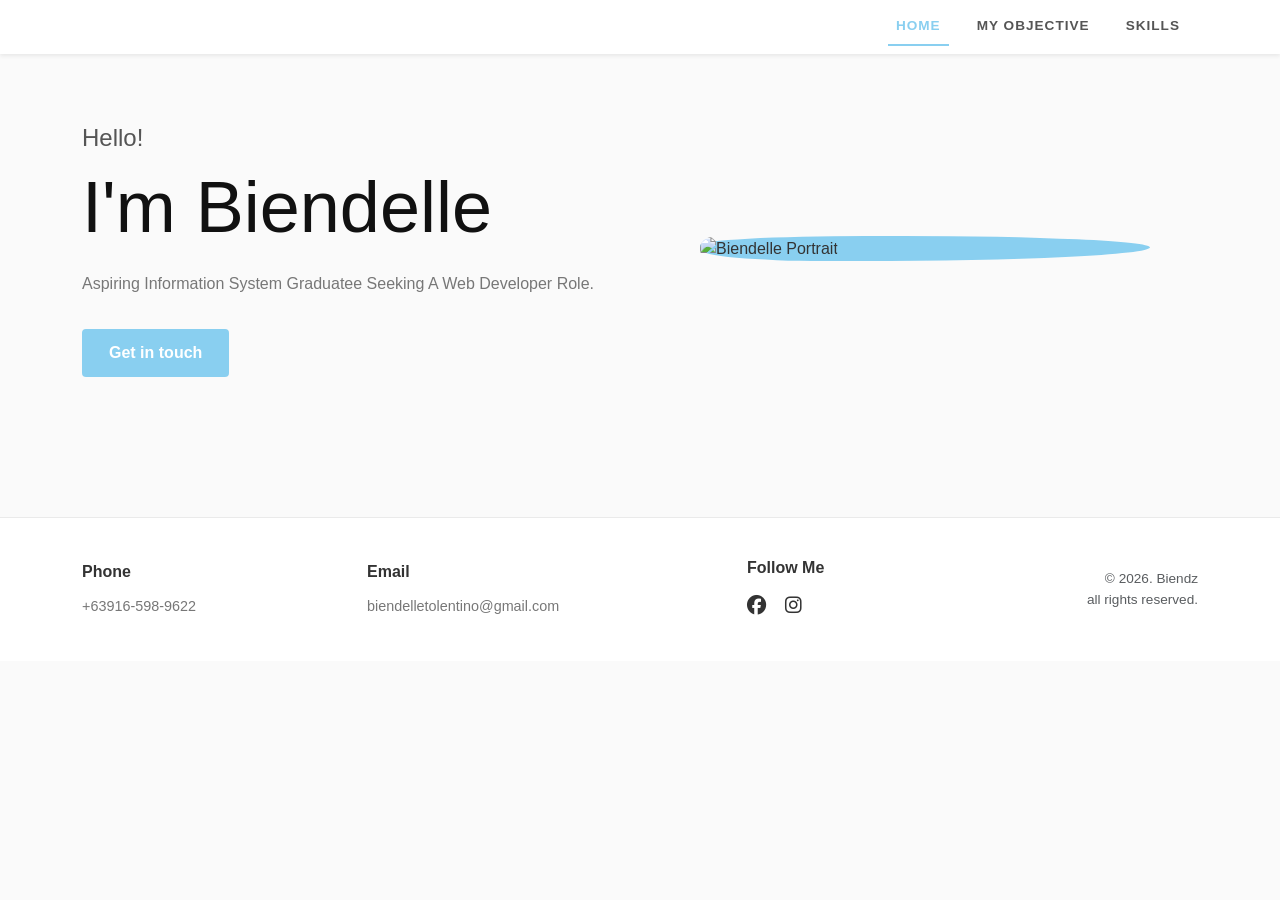
==== index.html @ 6ced43d2 "Initial commit: Static Website ready for deployment" ====
<!DOCTYPE html>
<html lang="en">
<head>
    <meta charset="UTF-8">
    <meta name="viewport" content="width=device-width, initial-scale=1.0">
    <title>Biendelle - Web Portfolio</title>
    
    <link href="https://cdn.jsdelivr.net/npm/bootstrap@5.3.0/dist/css/bootstrap.min.css" rel="stylesheet">
    
    <link href="https://unpkg.com/aos@2.3.1/dist/aos.css" rel="stylesheet">
    
    <link rel="stylesheet" href="https://cdnjs.cloudflare.com/ajax/libs/font-awesome/6.4.0/css/all.min.css">
    <link rel="stylesheet" href="style.css">
<!-- 
    <style>
        
    </style> -->
</head>
<body>

    <nav class="navbar navbar-expand-lg navbar-light bg-white fixed-top shadow-sm">
        <div class="container">
            <!-- <a class="navbar-brand d-lg-none" href="#">Biendelle</a> -->
            <button class="navbar-toggler" type="button" data-bs-toggle="collapse" data-bs-toggle="collapse" data-bs-target="#navbarNav">
                <span class="navbar-toggler-icon"></span>
            </button>
            <div class="collapse navbar-collapse justify-content-end" id="navbarNav">
                <ul class="navbar-nav">
                    <li class="nav-item">
                        <a class="nav-link active" href="#home">Home</a>
                    </li>
                    <li class="nav-item">
                        <a class="nav-link" href="objective.html">My Objective</a>
                    </li>
                    <li class="nav-item">
                        <a class="nav-link" href="skills.html">Skills</a>
                    </li>
                    <!-- <li class="nav-item">
                        <a class="nav-link" href="#">Services</a>
                    </li> -->
                </ul>
            </div>
        </div>
    </nav>

    <section id="home" class="hero-section">
        <div class="container">
            <div class="row align-items-center">
                <div class="col-lg-6 order-2 order-lg-1 mt-5 mt-lg-0" data-aos="fade-right" data-aos-duration="1000">
                    <p class="hero-subtitle mb-2">Hello!</p>
                    <h1 class="hero-title">I'm Biendelle</h1>
                    <p class="hero-text">
                        Aspiring Information System Graduatee Seeking A Web Developer Role.
                    </p>
                    <a href="#contact" class="btn btn-custom">Get in touch</a>
                </div>
                <div class="col-lg-6 order-1 order-lg-2" data-aos="fade-left" data-aos-duration="1000">
                    <div class="image-wrapper">
                        <div class="blob-bg"></div>
                        <img src="resources/toga-pic-adobe-edit.png" alt="Biendelle Portrait">
                    </div>
                </div>
            </div>
        </div>
    </section>

   

    

    <footer>
        <div class="container">
            <div class="row align-items-center">
                <div class="col-md-3 mb-4 mb-md-0">
                    <h6 class="footer-heading">Phone</h6>
                    <p class="footer-text mb-0">+63916-598-9622</p>
                </div>
                <div class="col-md-4 mb-4 mb-md-0">
                    <h6 class="footer-heading">Email</h6>
                    <p class="footer-text mb-0">biendelletolentino@gmail.com</p>
                </div>
                <div class="col-md-2 mb-4 mb-md-0">
                    <h6 class="footer-heading">Follow Me</h6>
                    <div class="social-icons">
                        <a href="#"><i class="fa-brands fa-facebook"></i></a>
                        <a href="#"><i class="fa-brands fa-instagram"></i></a>
                    </div>
                </div>
                <div class="col-md-3 text-md-end text-muted" style="font-size: 0.85rem;">
                    &copy; 2026. Biendz<br>all rights reserved.
                </div>
            </div>
        </div>
    </footer>

    <script src="https://cdn.jsdelivr.net/npm/bootstrap@5.3.0/dist/js/bootstrap.bundle.min.js"></script>
    
    <script src="https://unpkg.com/aos@2.3.1/dist/aos.js"></script>
    
    <script>
        AOS.init({
            once: true, // whether animation should happen only once - while scrolling down
            offset: 100 // offset (in px) from the original trigger point
        });
    </script>
</body>
</html>
---- style.css ----
/* General Styles & Typography */
        body {
            font-family: 'Segoe UI', Tahoma, Geneva, Verdana, sans-serif;
            color: #333;
            overflow-x: hidden;
            background-color: #fafafa;
        }
        
        .text-primary-custom {
            color: #89CFF0 !important;
        }
        
        .bg-primary-custom {
            background-color: #89CFF0 !important;
        }

        /* Navbar */
        .navbar-nav .nav-link {
            color: #555;
            font-size: 0.85rem;
            font-weight: 600;
            letter-spacing: 1px;
            text-transform: uppercase;
            margin: 0 10px;
            transition: 0.3s;
        }
        .navbar-nav .nav-link:hover, .navbar-nav .nav-link.active {
            color: #89CFF0;
            border-bottom: 2px solid #89CFF0;
        }

        /* Buttons */
        .btn-custom {
            background-color: #89CFF0;
            color: white;
            border: 2px solid #89CFF0;
            padding: 10px 25px;
            font-weight: 600;
            border-radius: 4px;
            transition: all 0.3s ease;
        }
        .btn-custom:hover {
            background-color: transparent;
            color: #89CFF0;
        }
        .btn-outline-custom {
            background-color: transparent;
            color: #89CFF0;
            border: 2px solid #89CFF0;
            padding: 10px 25px;
            font-weight: 600;
            border-radius: 4px;
            transition: all 0.3s ease;
        }
        .btn-outline-custom:hover {
            background-color: #89CFF0;
            color: white;
        }

        /* Hero Section */
        .hero-section {
            padding-top: 120px;
            padding-bottom: 80px;
            background-color: #fafafa;
        }
        .hero-title {
            font-size: 4.5rem;
            font-weight: 300;
            color: #111;
            margin-bottom: 20px;
        }
        .hero-subtitle {
            font-size: 1.5rem;
            font-weight: 400;
            color: #555;
        }
        .hero-text {
            color: #777;
            line-height: 1.8;
            margin-bottom: 30px;
        }
        
        /* Hero Image Blob Shape */
        .image-wrapper {
            position: relative;
            width: 100%;
            max-width: 450px;
            margin: 0 auto;
        }
        .blob-bg {
            position: absolute;
            top: 0;
            left: 0;
            width: 100%;
            height: 100%;
            background-color: #89CFF0;
            /* Creates the organic shape */
            border-radius: 40% 60% 70% 30% / 40% 50% 60% 50%;
            z-index: 1;
        }
        .image-wrapper img {
            position: relative;
            z-index: 2;
            width: 100%;
            height: auto;
            border-radius: 20px; /* Optional fallback */
            /* Add mask to clip image to blob if preferred, or leave as PNG with transparent background */
        }

        /* Section Headings */
        .section-heading {
            font-size: 2rem;
            font-weight: 600;
            margin-bottom: 20px;
            position: relative;
            display: inline-block;
        }
        .section-heading::after {
            content: '';
            position: absolute;
            width: 50%;
            height: 2px;
            background-color: #a8b2ff;
            bottom: -10px;
            left: 25%;
        }

        /* Timeline (Experience & Education) */
        .timeline-header {
            display: flex;
            align-items: center;
            font-weight: 600;
            margin-bottom: 30px;
            color: #333;
        }
        .timeline-header i {
            color: #89CFF0;
            font-size: 1.5rem;
            margin-right: 15px;
        }
        .timeline-item {
            display: flex;
            margin-bottom: 30px;
            position: relative;
        }
        .timeline-year {
            width: 35%;
            padding-right: 20px;
            font-weight: 500;
            color: #666;
            text-align: right;
            border-right: 2px solid #f0f0f0;
        }
        .timeline-content {
            width: 65%;
            padding-left: 30px;
        }
        .timeline-content h5 {
            font-size: 1.1rem;
            font-weight: 600;
            margin-bottom: 5px;
            color: #444;
        }
        .timeline-content p {
            color: #777;
            font-size: 0.9rem;
            margin: 0;
        }

        /* Footer */
        footer {
            border-top: 1px solid #eaeaea;
            padding: 40px 0;
            margin-top: 60px;
            background-color: #fff;
        }
        .footer-heading {
            font-weight: 600;
            margin-bottom: 15px;
            color: #333;
        }
        .footer-text {
            color: #777;
            font-size: 0.9rem;
        }
        .social-icons a {
            color: #333;
            font-size: 1.2rem;
            margin-right: 15px;
            transition: 0.3s;
        }
        .social-icons a:hover {
            color: #89CFF0;
        }
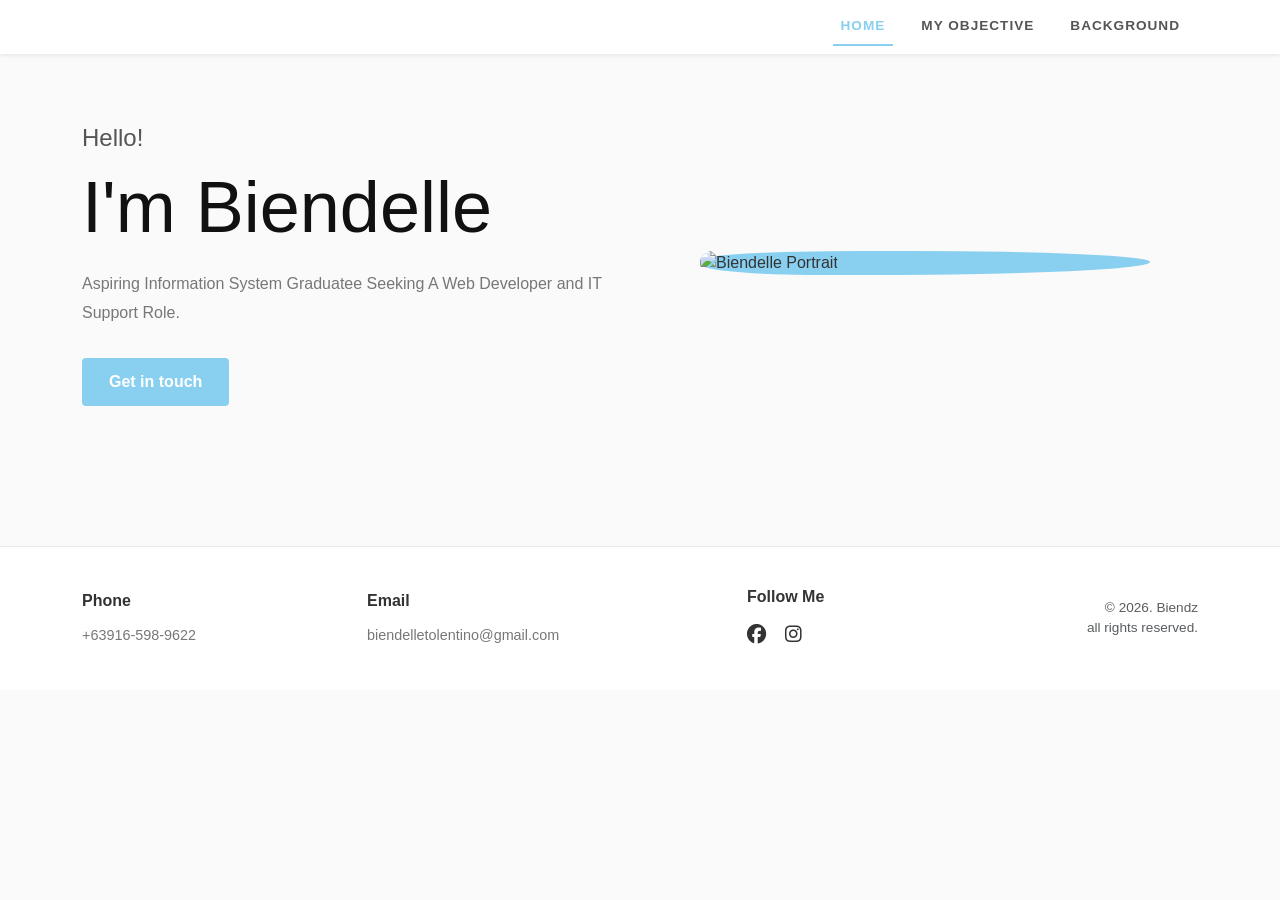
==== commit 718e4f5a: "- changed skills to background. - added skills section. - added modal when cliked get in touch on in" ====
--- a/index.html
+++ b/index.html
@@ -11,12 +11,12 @@
     
     <link rel="stylesheet" href="https://cdnjs.cloudflare.com/ajax/libs/font-awesome/6.4.0/css/all.min.css">
     <link rel="stylesheet" href="style.css">
-<!-- 
-    <style>
-        
-    </style> -->
+
+    
 </head>
 <body>
+
+    <div id="pageContent">
 
     <nav class="navbar navbar-expand-lg navbar-light bg-white fixed-top shadow-sm">
         <div class="container">
@@ -33,7 +33,7 @@
                         <a class="nav-link" href="objective.html">My Objective</a>
                     </li>
                     <li class="nav-item">
-                        <a class="nav-link" href="skills.html">Skills</a>
+                        <a class="nav-link" href="background.html">Background</a>
                     </li>
                     <!-- <li class="nav-item">
                         <a class="nav-link" href="#">Services</a>
@@ -50,9 +50,9 @@
                     <p class="hero-subtitle mb-2">Hello!</p>
                     <h1 class="hero-title">I'm Biendelle</h1>
                     <p class="hero-text">
-                        Aspiring Information System Graduatee Seeking A Web Developer Role.
+                        Aspiring Information System Graduatee Seeking A Web Developer and IT Support Role.
                     </p>
-                    <a href="#contact" class="btn btn-custom">Get in touch</a>
+                    <button class="btn btn-custom" id="openContact">Get in touch</button>
                 </div>
                 <div class="col-lg-6 order-1 order-lg-2" data-aos="fade-left" data-aos-duration="1000">
                     <div class="image-wrapper">
@@ -63,10 +63,6 @@
             </div>
         </div>
     </section>
-
-   
-
-    
 
     <footer>
         <div class="container">
@@ -82,8 +78,8 @@
                 <div class="col-md-2 mb-4 mb-md-0">
                     <h6 class="footer-heading">Follow Me</h6>
                     <div class="social-icons">
-                        <a href="#"><i class="fa-brands fa-facebook"></i></a>
-                        <a href="#"><i class="fa-brands fa-instagram"></i></a>
+                        <a href="https://www.facebook.com/biendz.11"><i class="fa-brands fa-facebook"></i></a>
+                        <a href="https://www.instagram.com/whiitwhiit11"><i class="fa-brands fa-instagram"></i></a>
                     </div>
                 </div>
                 <div class="col-md-3 text-md-end text-muted" style="font-size: 0.85rem;">
@@ -93,15 +89,83 @@
         </div>
     </footer>
 
+    </div>
+
+    <!-- Contact Modal -->
+    <div class="contact-overlay" id="contactOverlay">
+        <div class="contact-modal">
+            <button class="contact-modal-close" id="closeContact">&times;</button>
+            <h5>Get in Touch</h5>
+            <p>Choose how you'd like to reach me</p>
+            <div class="contact-icons">
+
+                <a class="contact-icon-link"
+                   href="https://mail.google.com/mail/?view=cm&to=biendelletolentino@gmail.com"
+                   target="_blank" rel="noopener">
+                    <div class="contact-icon-circle gmail">
+                        <i class="fa-solid fa-envelope"></i>
+                    </div>
+                    <span class="contact-icon-label">Gmail</span>
+                </a>
+
+                <a class="contact-icon-link"
+                   href="https://ig.me/whiitwhiit11"
+                   target="_blank" rel="noopener">
+                    <div class="contact-icon-circle instagram">
+                        <i class="fa-brands fa-instagram"></i>
+                    </div>
+                    <span class="contact-icon-label">Instagram</span>
+                </a>
+
+                <a class="contact-icon-link"
+                   href="https://m.me/biendz.11"
+                   target="_blank" rel="noopener">
+                    <div class="contact-icon-circle messenger">
+                        <i class="fa-brands fa-facebook-messenger"></i>
+                    </div>
+                    <span class="contact-icon-label">Messenger</span>
+                </a>
+
+            </div>
+        </div>
+    </div>
+
     <script src="https://cdn.jsdelivr.net/npm/bootstrap@5.3.0/dist/js/bootstrap.bundle.min.js"></script>
-    
     <script src="https://unpkg.com/aos@2.3.1/dist/aos.js"></script>
     
     <script>
         AOS.init({
-            once: true, // whether animation should happen only once - while scrolling down
-            offset: 100 // offset (in px) from the original trigger point
+            once: true,
+            offset: 100
+        });
+
+        const overlay = document.getElementById('contactOverlay');
+        const pageContent = document.getElementById('pageContent');
+
+        // function openContactModal() {
+        //     overlay.classList.add('active');
+        //     pageContent.classList.add('blurred');
+        // }
+
+        // function closeContactModal() {
+        //     overlay.classList.remove('active');
+        //     pageContent.classList.remove('blurred');
+        // }
+
+        document.getElementById('openContact').addEventListener('click', () => {
+            overlay.classList.add('active');
+            pageContent.classList.add('blurred');
+        });
+        document.getElementById('closeContact').addEventListener('click', () => {
+            overlay.classList.remove('active');
+            pageContent.classList.remove('blurred');
+        });
+        overlay.addEventListener('click', (e) => {
+            if (e.target === overlay) 
+            overlay.classList.remove('active');
+            pageContent.classList.remove('blurred');
         });
     </script>
+
 </body>
 </html>
--- a/style.css
+++ b/style.css
@@ -1,4 +1,3 @@
-/* General Styles & Typography */
         body {
             font-family: 'Segoe UI', Tahoma, Geneva, Verdana, sans-serif;
             color: #333;
@@ -40,8 +39,8 @@
             transition: all 0.3s ease;
         }
         .btn-custom:hover {
-            background-color: transparent;
-            color: #89CFF0;
+            background-color: #56c1f3;
+            color: #ffffff;
         }
         .btn-outline-custom {
             background-color: transparent;
@@ -94,7 +93,6 @@
             width: 100%;
             height: 100%;
             background-color: #89CFF0;
-            /* Creates the organic shape */
             border-radius: 40% 60% 70% 30% / 40% 50% 60% 50%;
             z-index: 1;
         }
@@ -103,8 +101,8 @@
             z-index: 2;
             width: 100%;
             height: auto;
-            border-radius: 20px; /* Optional fallback */
-            /* Add mask to clip image to blob if preferred, or leave as PNG with transparent background */
+            border-radius: 20px; 
+
         }
 
         /* Section Headings */
@@ -167,6 +165,65 @@
             margin: 0;
         }
 
+               /* ── Skills Section ── */
+        .skills-section {
+            padding: 60px 0 40px;
+        }
+        .skill-category-label {
+            font-size: 0.72rem;
+            font-weight: 700;
+            letter-spacing: 2px;
+            text-transform: uppercase;
+            color: #333;
+            margin-bottom: 12px;
+        }
+        .skill-card {
+            background-color: #fff;
+            border: 1px solid #f0f0f0;
+            border-radius: 10px;
+            padding: 22px 18px;
+            height: 100%;
+            transition: box-shadow 0.3s ease, transform 0.3s ease;
+        }
+        .skill-card:hover {
+            box-shadow: 0 6px 22px rgba(137, 207, 240, 0.20);
+            transform: translateY(-3px);
+        }
+        .skill-card-icon {
+            font-size: 1.5rem;
+            color: #89CFF0;
+            margin-bottom: 10px;
+        }
+        .skill-card h6 {
+            font-size: 0.92rem;
+            font-weight: 700;
+            color: #444;
+            margin-bottom: 14px;
+        }
+        .tech-badge {
+            display: inline-flex;
+            align-items: center;
+            gap: 5px;
+            background-color: #eef9fe;
+            color: #777;
+            font-size: 0.75rem;
+            font-weight: 600;
+            padding: 4px 10px;
+            border-radius: 20px;
+            margin: 3px 2px;
+            white-space: nowrap;
+        }
+        .tech-badge img {
+            width: 14px;
+            height: 14px;
+            object-fit: contain;
+            flex-shrink: 0;
+        }
+        .tech-badge i {
+            font-size: 11px;
+            color: #89CFF0;
+        }
+
         /* Footer */
         footer {
             border-top: 1px solid #eaeaea;
@@ -191,4 +248,115 @@
         }
         .social-icons a:hover {
             color: #89CFF0;
+        }
+
+                /* ── Contact Modal ── */
+        .contact-overlay {
+            display: none;
+            position: fixed;
+            inset: 0;
+            background: rgba(0, 0, 0, 0.35);
+            z-index: 9999;
+            align-items: center;
+            justify-content: center;
+        }
+        
+        #pageContent {
+            transition: filter 0.25s ease;
+        }
+        #pageContent.blurred {
+            filter: blur(12px);
+        }
+
+        .contact-overlay.active {
+            display: flex;
+        }
+        .contact-modal {
+            background: #fff;
+            border-radius: 16px;
+            padding: 36px 32px 28px;
+            width: 100%;
+            max-width: 360px;
+            text-align: center;
+            position: relative;
+            box-shadow: 0 12px 40px rgba(0,0,0,0.12);
+            animation: popIn 0.25s ease;
+        }
+        @keyframes popIn {
+            from { 
+                transform: scale(0.92); 
+                opacity: 0; 
+            }
+            to   { 
+                transform: scale(1);    
+                opacity: 1; 
+            }
+        }
+        .contact-modal h5 {
+            font-size: 1.1rem;
+            font-weight: 700;
+            color: #111;
+            margin-bottom: 6px;
+        }
+        .contact-modal p {
+            font-size: 0.85rem;
+            color: #777;
+            margin-bottom: 28px;
+        }
+        .contact-icons {
+            display: flex;
+            justify-content: center;
+            gap: 24px;
+        }
+        .contact-icon-link {
+            display: flex;
+            flex-direction: column;
+            align-items: center;
+            gap: 8px;
+            text-decoration: none;
+            transition: transform 0.2s ease;
+        }
+        .contact-icon-link:hover {
+            transform: translateY(-4px);
+        }
+        .contact-icon-circle {
+            width: 58px;
+            height: 58px;
+            border-radius: 50%;
+            display: flex;
+            align-items: center;
+            justify-content: center;
+            font-size: 1.5rem;
+        }
+        .contact-icon-circle.gmail{ 
+            background: #fde8e8; 
+            color: #EA4335; 
+        }
+        .contact-icon-circle.instagram{ 
+            background: #fce8f5; 
+            color: #E1306C; 
+        }
+        .contact-icon-circle.messenger{ 
+            background: #e8f0fe; 
+            color: #0084FF; 
+        }
+        .contact-icon-label {
+            font-size: 0.72rem;
+            font-weight: 600;
+            color: #666;
+        }
+        .contact-modal-close {
+            position: absolute;
+            top: 12px;
+            right: 16px;
+            background: none;
+            border: none;
+            font-size: 1.2rem;
+            color: #aaa;
+            cursor: pointer;
+            line-height: 1;
+            transition: color 0.2s;
+        }
+        .contact-modal-close:hover { 
+            color: #555; 
         }
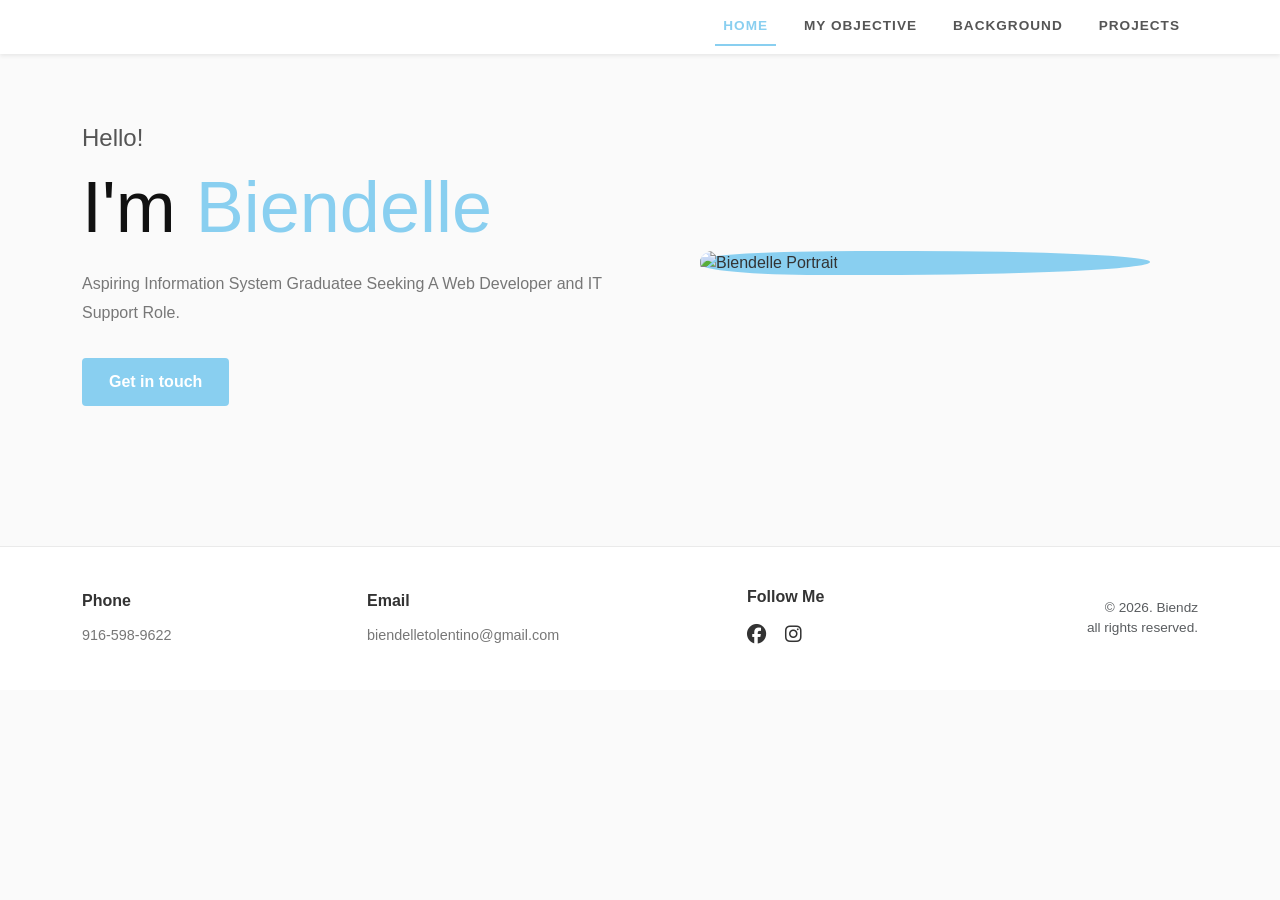
==== commit b75c7a6f: "- added project page. - fix contact when clicked. - remove contact modal replace with only messenger" ====
--- a/index.html
+++ b/index.html
@@ -3,6 +3,7 @@
 <head>
     <meta charset="UTF-8">
     <meta name="viewport" content="width=device-width, initial-scale=1.0">
+    <meta name="format-detection" content="telephone=no">
     <title>Biendelle - Web Portfolio</title>
     
     <link href="https://cdn.jsdelivr.net/npm/bootstrap@5.3.0/dist/css/bootstrap.min.css" rel="stylesheet">
@@ -35,9 +36,9 @@
                     <li class="nav-item">
                         <a class="nav-link" href="background.html">Background</a>
                     </li>
-                    <!-- <li class="nav-item">
-                        <a class="nav-link" href="#">Services</a>
-                    </li> -->
+                    <li class="nav-item">
+                        <a class="nav-link" href="project.html">Projects</a>
+                    </li>
                 </ul>
             </div>
         </div>
@@ -48,11 +49,12 @@
             <div class="row align-items-center">
                 <div class="col-lg-6 order-2 order-lg-1 mt-5 mt-lg-0" data-aos="fade-right" data-aos-duration="1000">
                     <p class="hero-subtitle mb-2">Hello!</p>
-                    <h1 class="hero-title">I'm Biendelle</h1>
+                    <h1 class="hero-title">I'm <span class="hero-name" style="color: #89CFF0;">Biendelle</span></h1>
                     <p class="hero-text">
                         Aspiring Information System Graduatee Seeking A Web Developer and IT Support Role.
                     </p>
-                    <button class="btn btn-custom" id="openContact">Get in touch</button>
+                    <!-- <button class="btn btn-custom" id="openContact">Get in touch</button> -->
+                     <a href="https://m.me/biendz.11" target="_blank" rel="noopener" class="btn btn-custom">Get in touch</a>
                 </div>
                 <div class="col-lg-6 order-1 order-lg-2" data-aos="fade-left" data-aos-duration="1000">
                     <div class="image-wrapper">
@@ -69,7 +71,7 @@
             <div class="row align-items-center">
                 <div class="col-md-3 mb-4 mb-md-0">
                     <h6 class="footer-heading">Phone</h6>
-                    <p class="footer-text mb-0">+63916-598-9622</p>
+                    <p class="footer-text mb-0">916-598-9622</p>
                 </div>
                 <div class="col-md-4 mb-4 mb-md-0">
                     <h6 class="footer-heading">Email</h6>
@@ -92,7 +94,7 @@
     </div>
 
     <!-- Contact Modal -->
-    <div class="contact-overlay" id="contactOverlay">
+    <!-- <div class="contact-overlay" id="contactOverlay">
         <div class="contact-modal">
             <button class="contact-modal-close" id="closeContact">&times;</button>
             <h5>Get in Touch</h5>
@@ -109,7 +111,7 @@
                 </a>
 
                 <a class="contact-icon-link"
-                   href="https://ig.me/whiitwhiit11"
+                   href="https://www.instagram.com/whiitwhiit11/?igshid=3945398300"
                    target="_blank" rel="noopener">
                     <div class="contact-icon-circle instagram">
                         <i class="fa-brands fa-instagram"></i>
@@ -128,7 +130,7 @@
 
             </div>
         </div>
-    </div>
+    </div> -->
 
     <script src="https://cdn.jsdelivr.net/npm/bootstrap@5.3.0/dist/js/bootstrap.bundle.min.js"></script>
     <script src="https://unpkg.com/aos@2.3.1/dist/aos.js"></script>
--- a/style.css
+++ b/style.css
@@ -1,4 +1,4 @@
-        body {
+body {
             font-family: 'Segoe UI', Tahoma, Geneva, Verdana, sans-serif;
             color: #333;
             overflow-x: hidden;
@@ -101,26 +101,25 @@
             z-index: 2;
             width: 100%;
             height: auto;
-            border-radius: 20px; 
-
-        }
-
-        /* Section Headings */
+            border-radius: 20px;
+        }
+
+        /* ── Section Headings ── */
         .section-heading {
             font-size: 2rem;
             font-weight: 600;
             margin-bottom: 20px;
             position: relative;
-            display: inline-block;
+            display: block;
+            text-align: center;
         }
         .section-heading::after {
             content: '';
-            position: absolute;
-            width: 50%;
+            display: block;
+            width: 50px;
             height: 2px;
-            background-color: #a8b2ff;
-            bottom: -10px;
-            left: 25%;
+            background-color: #89CFF0;
+            margin: 10px auto 0;
         }
 
         /* Timeline (Experience & Education) */
@@ -165,7 +164,7 @@
             margin: 0;
         }
 
-               /* ── Skills Section ── */
+        /* ── Skills Section ── */
         .skills-section {
             padding: 60px 0 40px;
         }
@@ -224,6 +223,117 @@
             color: #89CFF0;
         }
 
+        /* ── Projects Page ── */
+        .project-row {
+            display: flex;
+            align-items: flex-start;
+            gap: 2.5rem;
+            margin-bottom: 3.5rem;
+        }
+        .project-row.reverse {
+            flex-direction: row-reverse;
+        }
+        .project-info {
+            flex: 1;
+            padding-top: 0.5rem;
+        }
+        .project-header {
+            display: flex;
+            align-items: center;
+            gap: 0.6rem;
+            margin-bottom: 0.8rem;
+        }
+        .project-header i {
+            color: #89CFF0;
+            font-size: 1.1rem;
+        }
+        .project-header span {
+            font-size: 0.75rem;
+            font-weight: 700;
+            letter-spacing: 1.5px;
+            text-transform: uppercase;
+            color: #333;
+        }
+        .project-title {
+            font-size: 1.1rem;
+            font-weight: 700;
+            margin-bottom: 0.4rem;
+            color: #1a1a2e;
+        }
+        .project-description {
+            font-size: 0.88rem;
+            color: #666;
+            line-height: 1.6;
+            margin-bottom: 0.9rem;
+        }
+        .project-links {
+            margin-top: 0.9rem;
+            display: flex;
+            gap: 0.6rem;
+        }
+        .btn-proj {
+            font-size: 0.78rem;
+            padding: 5px 14px;
+            border-radius: 20px;
+            font-weight: 600;
+            letter-spacing: 0.3px;
+            transition: all 0.2s;
+        }
+        .btn-proj-primary {
+            background: #89CFF0;
+            color: #fff;
+            border: none;
+        }
+        .btn-proj-primary:hover {
+            background: #56c1f3;
+            color: #fff;
+        }
+        .btn-proj-outline {
+            background: transparent;
+            color: #89CFF0;
+            border: 1.5px solid #89CFF0;
+        }
+        .btn-proj-outline:hover {
+            background: #89CFF0;
+            color: #fff;
+        }
+        .project-image-wrap {
+            flex: 1.2;
+            border-radius: 10px;
+            overflow: hidden;
+            background: #e8f6fd;
+            min-height: 200px;
+            display: flex;
+            align-items: center;
+            justify-content: center;
+            position: relative;
+        }
+        .project-image-wrap img {
+            width: 100%;
+            height: 100%;
+            object-fit: cover;
+            display: block;
+        }
+        .img-placeholder {
+            color: #89CFF0;
+            font-size: 0.85rem;
+            letter-spacing: 1px;
+            text-transform: uppercase;
+            font-weight: 600;
+            text-align: center;
+        }
+        .img-placeholder i {
+            font-size: 2rem;
+            display: block;
+            margin-bottom: 6px;
+            opacity: 0.5;
+        }
+        .projects-divider {
+            border: none;
+            border-top: 1.5px solid #e8eaf0;
+            margin: 3rem 0;
+        }
+
         /* Footer */
         footer {
             border-top: 1px solid #eaeaea;
@@ -250,8 +360,8 @@
             color: #89CFF0;
         }
 
-                /* ── Contact Modal ── */
-        .contact-overlay {
+        /* ── Contact Modal ── */
+        /* .contact-overlay {
             display: none;
             position: fixed;
             inset: 0;
@@ -260,14 +370,12 @@
             align-items: center;
             justify-content: center;
         }
-        
         #pageContent {
             transition: filter 0.25s ease;
         }
         #pageContent.blurred {
             filter: blur(12px);
         }
-
         .contact-overlay.active {
             display: flex;
         }
@@ -283,14 +391,8 @@
             animation: popIn 0.25s ease;
         }
         @keyframes popIn {
-            from { 
-                transform: scale(0.92); 
-                opacity: 0; 
-            }
-            to   { 
-                transform: scale(1);    
-                opacity: 1; 
-            }
+            from { transform: scale(0.92); opacity: 0; }
+            to   { transform: scale(1);    opacity: 1; }
         }
         .contact-modal h5 {
             font-size: 1.1rem;
@@ -328,18 +430,9 @@
             justify-content: center;
             font-size: 1.5rem;
         }
-        .contact-icon-circle.gmail{ 
-            background: #fde8e8; 
-            color: #EA4335; 
-        }
-        .contact-icon-circle.instagram{ 
-            background: #fce8f5; 
-            color: #E1306C; 
-        }
-        .contact-icon-circle.messenger{ 
-            background: #e8f0fe; 
-            color: #0084FF; 
-        }
+        .contact-icon-circle.gmail     { background: #fde8e8; color: #EA4335; }
+        .contact-icon-circle.instagram { background: #fce8f5; color: #E1306C; }
+        .contact-icon-circle.messenger { background: #e8f0fe; color: #0084FF; }
         .contact-icon-label {
             font-size: 0.72rem;
             font-weight: 600;
@@ -357,6 +450,42 @@
             line-height: 1;
             transition: color 0.2s;
         }
-        .contact-modal-close:hover { 
-            color: #555; 
+        .contact-modal-close:hover { color: #555; } */
+
+        /* ── Responsive / Mobile ── */
+        @media (max-width: 767px) {
+            .project-row,
+            .project-row.reverse {
+                flex-direction: column;
+            }
+            .project-image-wrap {
+                width: 100%;
+                min-height: 180px;
+                margin: 0 auto 1.5rem;
+            }
+            .img-placeholder {
+                text-align: center;
+            }
+            .project-image-wrap img {
+                display: block;
+                margin: 0 auto;
+                width: 100%;
+                height: auto;
+                object-fit: cover;
+            }
+        }
+
+        /* ── Project Date ── */
+        .project-date {
+            display: inline-flex;
+            align-items: center;
+            gap: 5px;
+            font-size: 0.72rem;
+            font-weight: 600;
+            color: #aaa;
+            margin-left: auto;
+        }
+        .project-date i {
+            font-size: 0.7rem;
+            color: #89CFF0;
         }
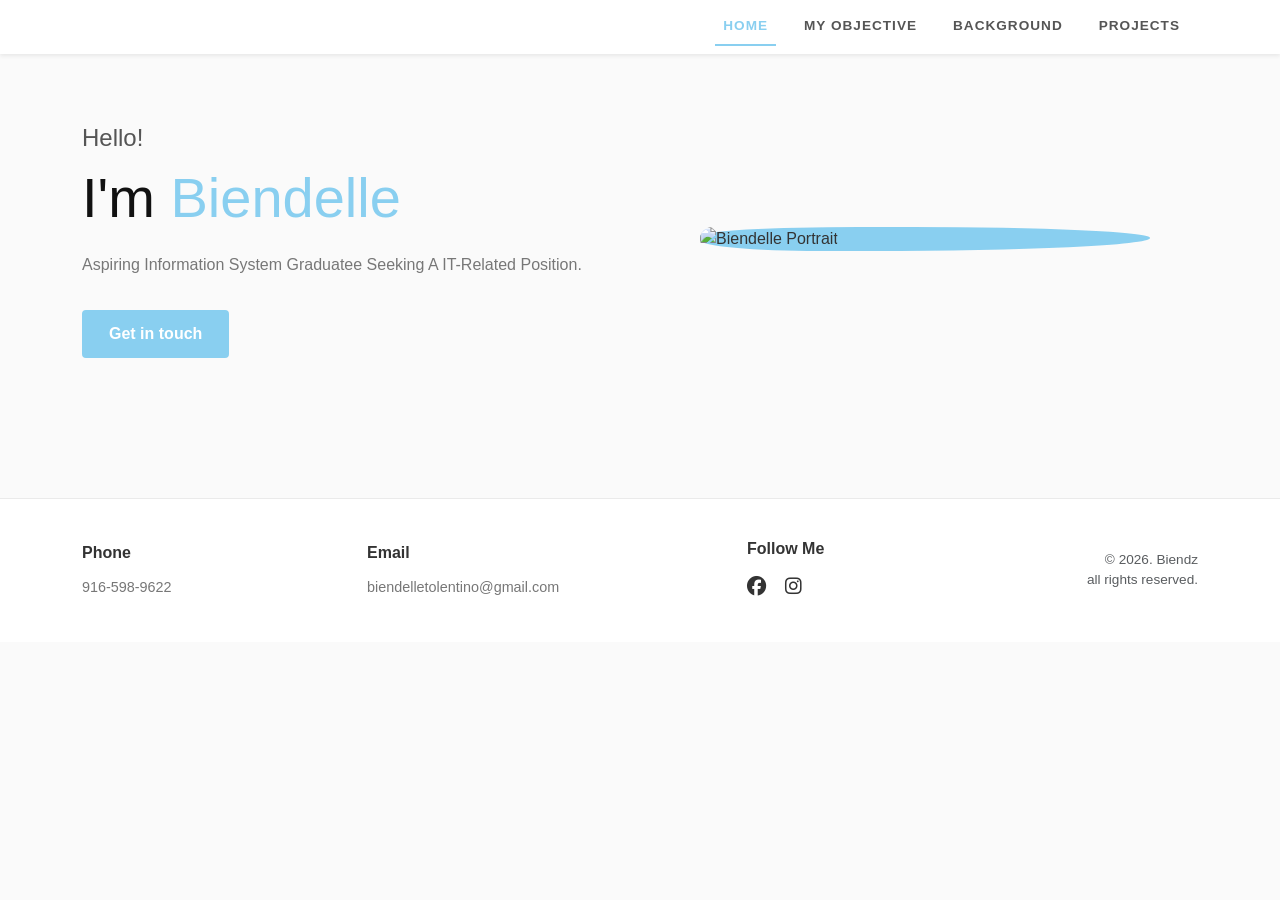
==== commit e11113ef: "updated resume" ====
--- a/index.html
+++ b/index.html
@@ -51,7 +51,7 @@
                     <p class="hero-subtitle mb-2">Hello!</p>
                     <h1 class="hero-title">I'm <span class="hero-name" style="color: #89CFF0;">Biendelle</span></h1>
                     <p class="hero-text">
-                        Aspiring Information System Graduatee Seeking A Web Developer and IT Support Role.
+                        Aspiring Information System Graduatee Seeking A IT-Related Position.
                     </p>
                     <!-- <button class="btn btn-custom" id="openContact">Get in touch</button> -->
                      <a href="https://m.me/biendz.11" target="_blank" rel="noopener" class="btn btn-custom">Get in touch</a>
--- a/style.css
+++ b/style.css
@@ -63,8 +63,8 @@
             background-color: #fafafa;
         }
         .hero-title {
-            font-size: 4.5rem;
-            font-weight: 300;
+            font-size: 3.5rem;
+            font-weight: 400;
             color: #111;
             margin-bottom: 20px;
         }
